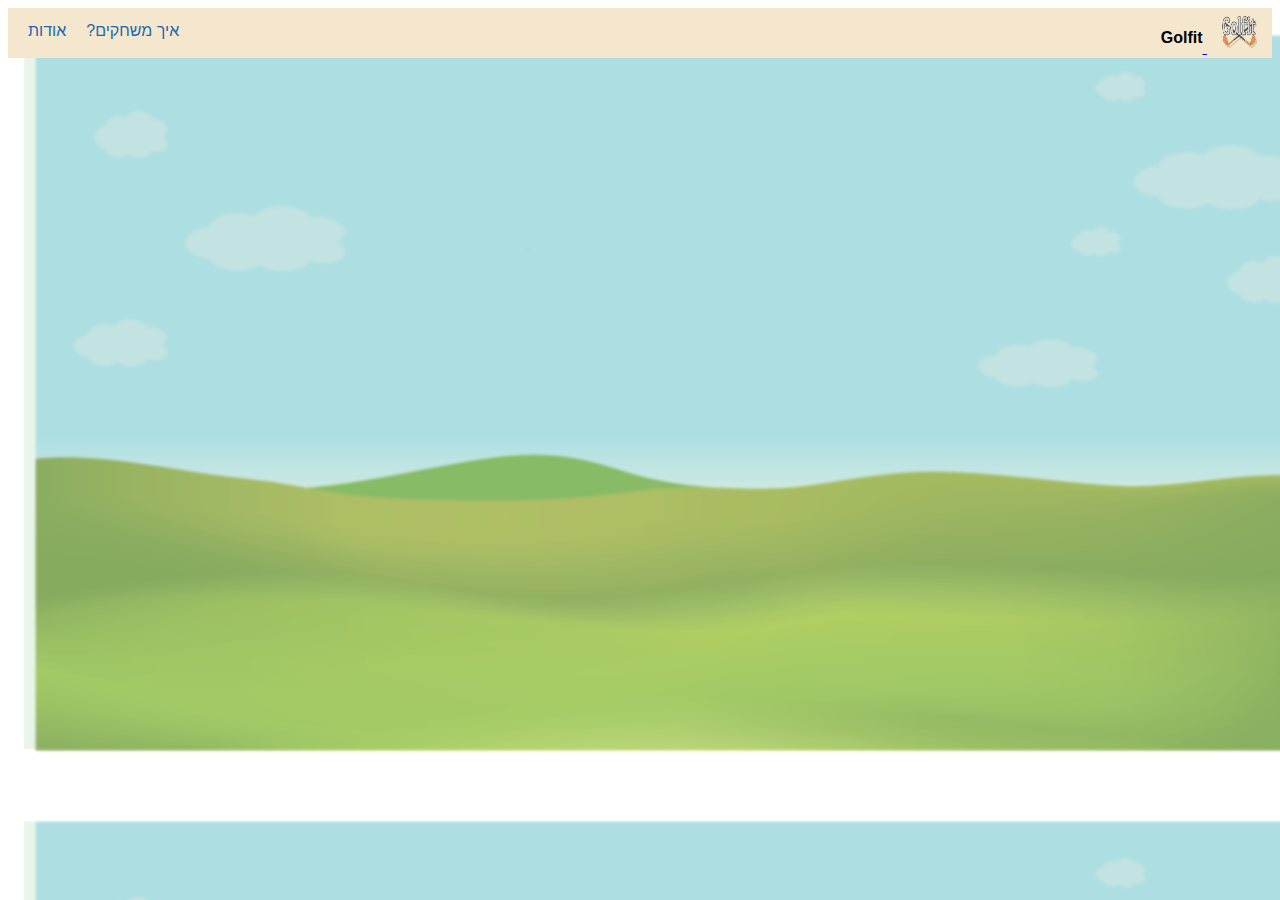
==== index.html @ 3e4857bb "Add files via upload" ====
﻿<!doctype html>
<html lang="he">
<head>
    <meta charset="utf-8">
    <meta http-equiv="X-UA-Compatible" content="IE=edge">
    <meta name="viewport" content="width=device-width, initial-scale=1">
    <title>Golfit</title>
    <meta name="description" content="name of game" />
    <meta name="keywords" content="" />
    <meta name="author" content="names" />

    <!-- CSS -->

    <link href="styles/myStyle.css" rel="stylesheet" />

    
    <!--jQuery library-->
    <script src="jScripts/jquery-1.12.0.min.js"></script>
    <!--הקוד שמפעיל את תפריט הניווט-->
    <script src="jScripts/myScript.js"></script>

</head>

<body>
    <div id="container">
        <header>
            <!--קישור לדף עצמו כדי להתחיל את המשחק מחדש בלחיצה על הלוגו-->
            <a href="indextest.html">
                <img id="logo" src="images/smallLogo.png"/> <!--הלוגו של המשחק שלכם-->
                <p>Golfit</p>
            </a>
            <!--תפריט הניווט בראש העמוד-->
            <nav>
                <ul>
                    <li><a class="about">אודות</a></li>
                    <li><a class="howToPlay">איך משחקים?</a></li>
                </ul>
            </nav>
        </header>
        <div id="aboutDiv" class="popUp bounceInDown hide">
            <a class="closeAbout">X</a>
            <p>איפיון ופיתוח: שחף בן עמי, נאור הרשקוביץ ולינוי דנגור<br/>
            אופיין ופותח במסגרת קורסים: סביבות לימוד אינטרקטיביות 1+תכנות אינטרקציה ואנימציה 1<br/>
        תשפ"ג<br/>
        <img id="TelemLogo" src="images/telem.png" style="max-width: 25%; max-height: 25%";/>
    </p>
        </div>
        <div id="howToPlayDiv" class="popUp bounceInDown hide">
            <a class="closeHowToPlay">X</a>
            <p>כאן יכנסו התמונות/הסרטון המסביר כיצד לשחק</p>
        </div>

        <div id="gameArea" class="">
            <!--src = הקישור של דף המשחק שלכם -->
            <iframe id="gameIframe" src="https://shahafbn.github.io/golfit/" frameBorder="0" allowfullscreen="">Browser not compatible.</iframe>
        </div>
    </div>
</body>

</html>
---- styles/myStyle.css ----
﻿body {
    /*background-color: #C1EDFF;*/
    /*background-color: white;*/
    /*background-color: #e9e9e9;*/
    background-image: url("../images/bg.png");
    background-clip: padding-box;
    background-size: cover;
    font-family: 'Assistant', sans-serif;
}

iframe {
    border: 0;
    height: 100%;
    left: 0;
    position: absolute;
    top: 0;
    width: 100%;
}

#gameArea {
    overflow: hidden;
    position: relative;
    height: 80vh;
    width: 90vw;
    margin: 0 auto;
}

.hide {
    display: none;
}

header {
    background-color: rgb(244,231,206);
    width: 100%;
    height: 50px;
    position: relative;
    direction: rtl;
    display: block;
    direction: rtl;
    z-index: 3;
}

    /*כותרת משחק*/
    header > a > p {
        font-family: 'Assistant', sans-serif;
        font-size: 12pt;
        font-weight: 600;
        position: relative;
        top: -10px;
        color: black;
        display: inline-block;
        direction: rtl;
    }

/*לוגו*/
#logo {
    width: 35px;
    height: 35px;
    padding: 5px 15px;
    direction: rtl;
}

nav {
    margin-top: -70px;
    margin-left: 10px;
    direction: rtl;
}

    nav ul {
        list-style: none;
        direction: rtl;
    }

        nav ul li {
            display: inline-block;
            float: left;
            direction: rtl;
        }

            nav ul li a {
                display: block;
                color: rgb(30, 104, 177);
                text-align: center;
                padding: 3px 10px;
                font-weight: 400;
                font-size: 12pt;
                font-family: 'Assistant', sans-serif;
                direction: rtl;
                text-decoration: none;
            }

                nav ul li a:hover {
                    font-weight: 600;
                    cursor: pointer;
                    font-family: 'Assistant', sans-serif;
                    direction: rtl;
                    text-decoration: none;
                }

.popUp {
    background-color: white;
    width: 400px;
    position: fixed;
    top: 60px;
    z-index: 4;
    text-align: center;
    width: 700px;
    border-radius: 25px;
    padding: 10px;
    padding-bottom: 25px;
    right: 0;
    left: 0;
    margin-right: auto;
    margin-left: auto;
    direction: rtl;
    border: 1px solid black;
}

.bounceInDown {
    -webkit-animation-name: bounceInDown;
    animation-name: bounceInDown;
    -webkit-animation-duration: 1s;
    animation-duration: 1s;
    -webkit-animation-fill-mode: both;
    animation-fill-mode: both;
}

@-webkit-keyframes bounceInDown {
    0%, 60%, 75%, 90%, 100% {
        -webkit-transition-timing-function: cubic-bezier(0.215, 0.610, 0.355, 1.000);
        transition-timing-function: cubic-bezier(0.215, 0.610, 0.355, 1.000);
    }

    0% {
        opacity: 0;
        -webkit-transform: translate3d(0, -3000px, 0);
        transform: translate3d(0, -3000px, 0);
    }

    60% {
        opacity: 1;
        -webkit-transform: translate3d(0, 25px, 0);
        transform: translate3d(0, 25px, 0);
    }

    75% {
        -webkit-transform: translate3d(0, -10px, 0);
        transform: translate3d(0, -10px, 0);
    }

    90% {
        -webkit-transform: translate3d(0, 5px, 0);
        transform: translate3d(0, 5px, 0);
    }

    100% {
        -webkit-transform: none;
        transform: none;
    }
}

@keyframes bounceInDown {
    0%, 60%, 75%, 90%, 100% {
        -webkit-transition-timing-function: cubic-bezier(0.215, 0.610, 0.355, 1.000);
        transition-timing-function: cubic-bezier(0.215, 0.610, 0.355, 1.000);
    }

    0% {
        opacity: 0;
        -webkit-transform: translate3d(0, -3000px, 0);
        transform: translate3d(0, -3000px, 0);
    }

    60% {
        opacity: 1;
        -webkit-transform: translate3d(0, 25px, 0);
        transform: translate3d(0, 25px, 0);
    }

    75% {
        -webkit-transform: translate3d(0, -10px, 0);
        transform: translate3d(0, -10px, 0);
    }

    90% {
        -webkit-transform: translate3d(0, 5px, 0);
        transform: translate3d(0, 5px, 0);
    }

    100% {
        -webkit-transform: none;
        transform: none;
    }
}
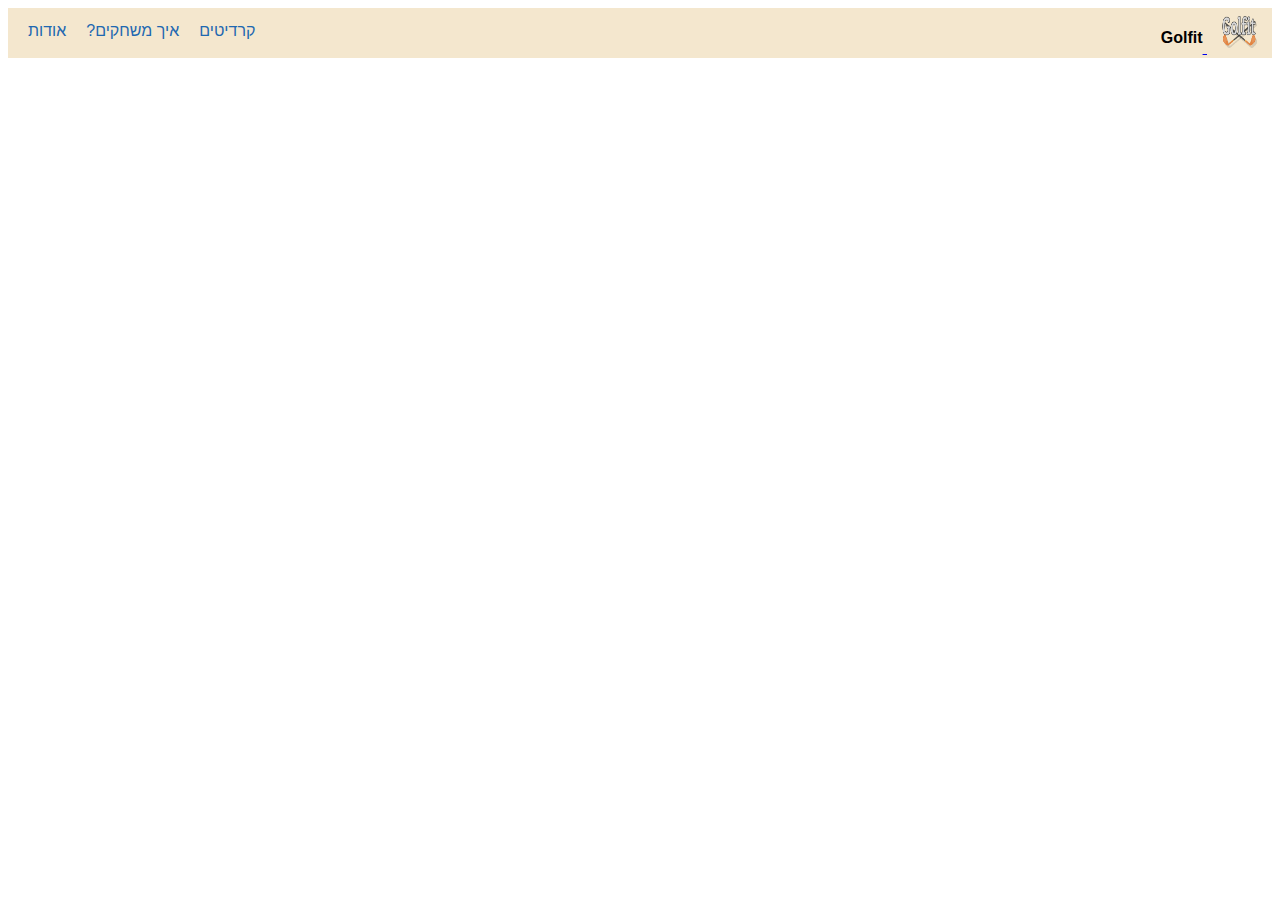
==== commit ceeb2fe6: "Add files via upload" ====
--- a/index.html
+++ b/index.html
@@ -34,6 +34,7 @@
                 <ul>
                     <li><a class="about">אודות</a></li>
                     <li><a class="howToPlay">איך משחקים?</a></li>
+                    <li><a href="Credits.html">קרדיטים</a></li>
                 </ul>
             </nav>
         </header>
@@ -47,7 +48,10 @@
         </div>
         <div id="howToPlayDiv" class="popUp bounceInDown hide">
             <a class="closeHowToPlay">X</a>
-            <p>כאן יכנסו התמונות/הסרטון המסביר כיצד לשחק</p>
+            <p>
+                במהלך המשחק יוצגו בפניך שאלות. התשובות לשאלות יופיעו בכדורי הגולף בתחתית המסך. עליך לבחור בכדור שעליו התשובה הנכונה כדי להכניס את הכדור לגומה ולעבור למסלול הבא.
+                ענו על כל השאלות נכון בכדי לנצח בתחרות. בהצלחה!
+            </p>
         </div>
 
         <div id="gameArea" class="">
--- a/styles/myStyle.css
+++ b/styles/myStyle.css
@@ -2,13 +2,14 @@
     /*background-color: #C1EDFF;*/
     /*background-color: white;*/
     /*background-color: #e9e9e9;*/
-    background-image: url("../images/bg.png");
+    background-image: url("images/bg.png");
     background-clip: padding-box;
     background-size: cover;
     font-family: 'Assistant', sans-serif;
 }
 
 iframe {
+    overflow: visible;
     border: 0;
     height: 100%;
     left: 0;
